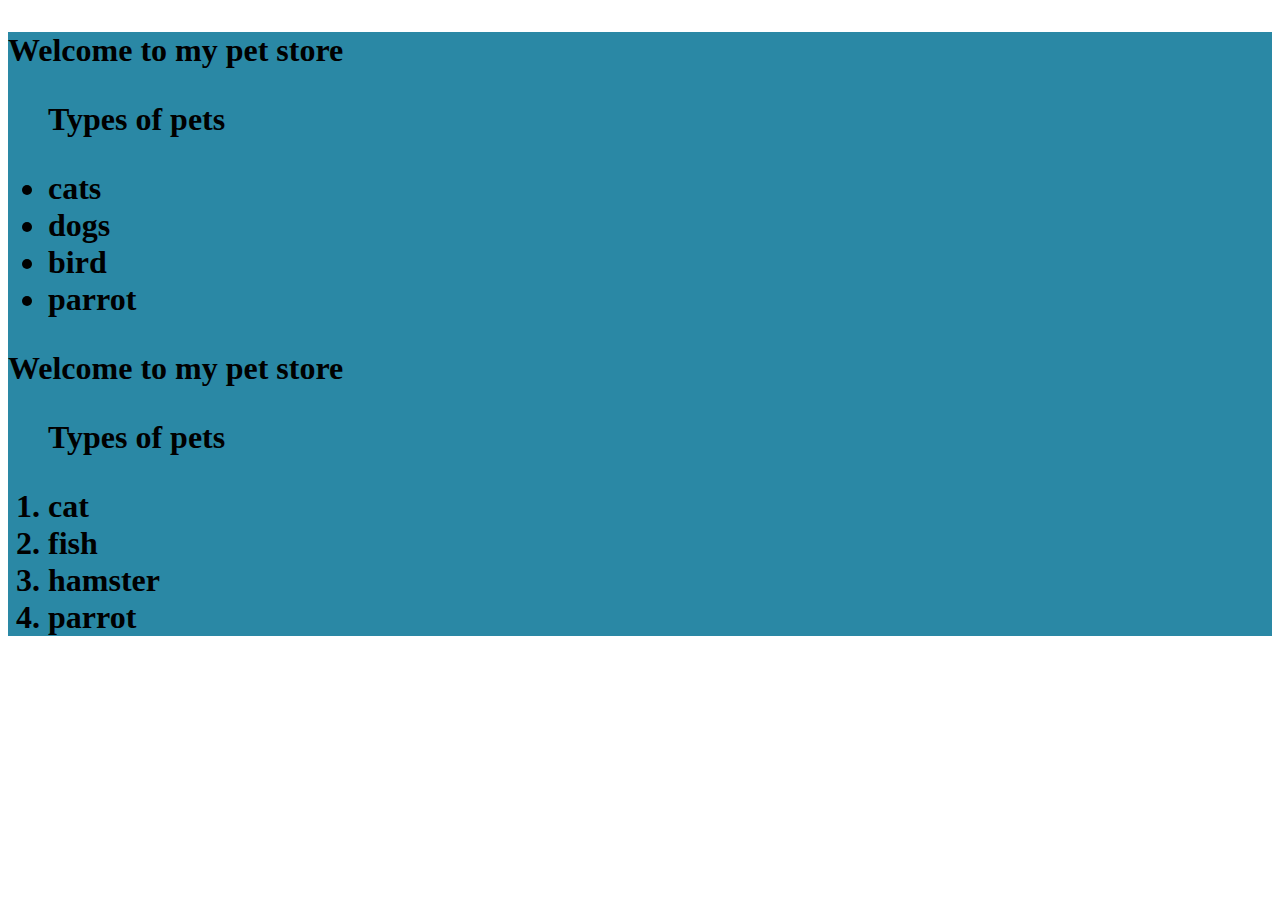
==== index.html @ 68cdddb0 "first commit" ====
<!DOCTYPE html>
<html lang="en">
<head>
    <meta charset="UTF-8">
    <meta name="viewport" content="width=device-width, initial-scale=1.0">
    <title>Document</title>
</head>
<body>
    <h1 style="background-color: rgb(42, 136, 165);</h1>
    <img src="https://encrypted-tbn0.gstatic.com/images?q=tbn:ANd9GcR204L4PMCVhodlQdWsI7KU-DsV5sVCfM0cdI9PW4cQOyWKhzv1WtlflinTEVfz3GwENQo&usqp=CAU" alt="">
    <p>Welcome to my pet store</p>
    <ul>Types of pets</ul>

    <ul>
        <li>cats</li>
        <li>dogs</li>
        <li>bird</li>
        <li>parrot</li>
    </ul>
    <p>Welcome to my pet store</p>
    <ol>Types of pets</ol>

    <nav>
        <ol>
            <li>cat</li>
            <li>fish</li>
            <li>hamster</li>
            <li>parrot</li>
 </ol>
 </nav>
 </body>           
</html>
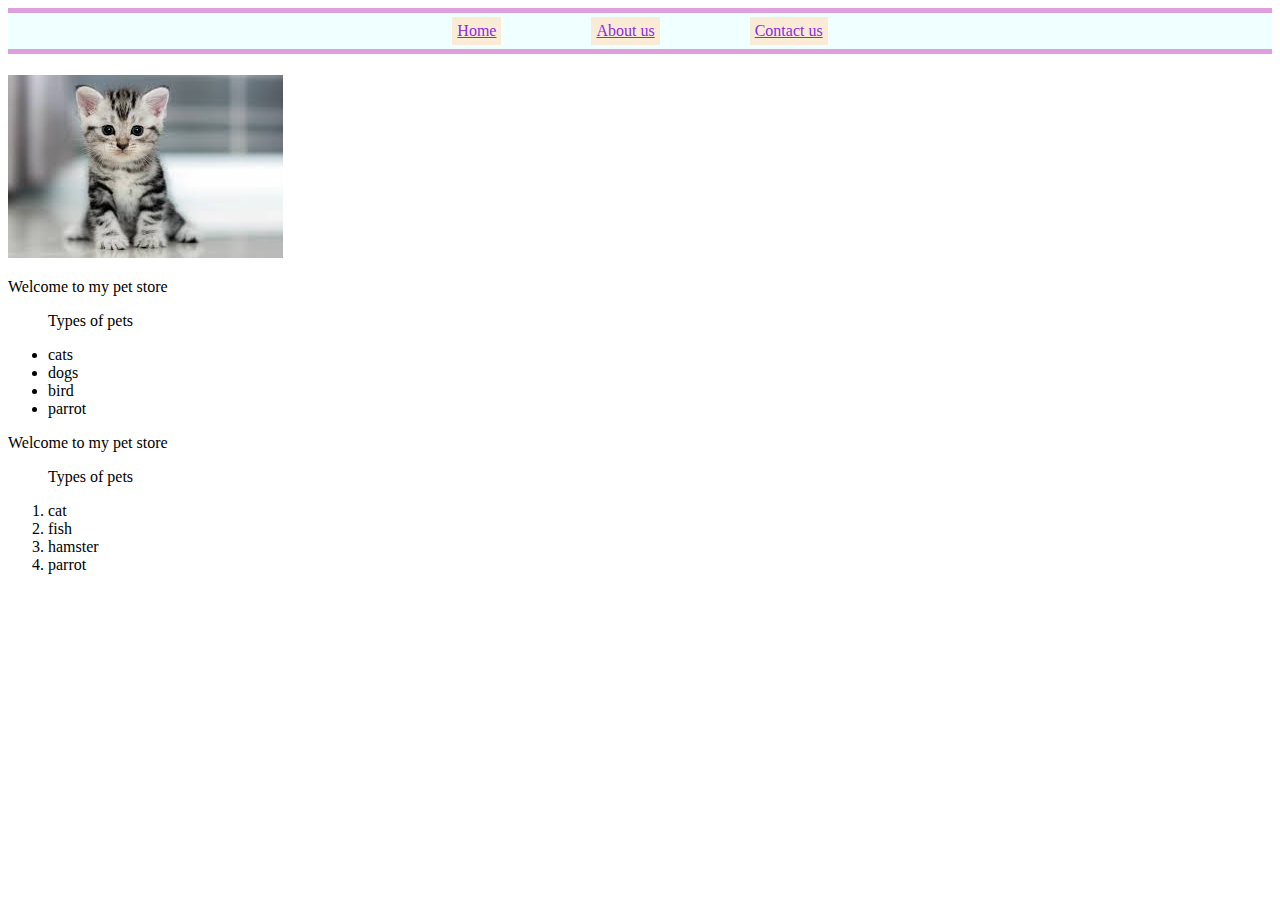
==== commit 16795c2f: "main" ====
--- a/index.html
+++ b/index.html
@@ -4,10 +4,18 @@
     <meta charset="UTF-8">
     <meta name="viewport" content="width=device-width, initial-scale=1.0">
     <title>Document</title>
+    <link rel="stylesheet" href="style.CSS">
 </head>
 <body>
-    <h1 style="background-color: rgb(42, 136, 165);</h1>
-    <img src="https://encrypted-tbn0.gstatic.com/images?q=tbn:ANd9GcR204L4PMCVhodlQdWsI7KU-DsV5sVCfM0cdI9PW4cQOyWKhzv1WtlflinTEVfz3GwENQo&usqp=CAU" alt="">
+    <nav>
+    <ul>
+        <li><a href="index.html">Home</a></li> 
+        <li><a href="about.html">About us</a></li> 
+        <li><a href="contact.html">Contact us</a></li> 
+     </ul>
+    </nav>
+    <h1 style= "background-color: rgb(42, 136, 165";></h1>
+    <img src="[data-uri]" alt="">
     <p>Welcome to my pet store</p>
     <ul>Types of pets</ul>
 
@@ -19,14 +27,11 @@
     </ul>
     <p>Welcome to my pet store</p>
     <ol>Types of pets</ol>
-
-    <nav>
         <ol>
             <li>cat</li>
             <li>fish</li>
             <li>hamster</li>
             <li>parrot</li>
  </ol>
- </nav>
  </body>           
 </html>--- a/style.CSS
+++ b/style.CSS
@@ -0,0 +1,35 @@
+nav{
+    background-color: azure;  
+    padding: 4px;
+    border-top: 5px solid plum; 
+    border-bottom: 5px solid plum; 
+    align-items: center;
+}
+
+nav ul{
+    list-style-type: none;
+    margin: 0;
+    padding: 0;
+    display: flex;
+    justify-content: center;
+    gap: 90px;
+}
+nav li{
+    margin: 0;
+}
+
+nav a{
+    display: block;
+    color: blueviolet;
+    background-color: antiquewhite;
+    padding: 5px;
+    align-items:center;
+    display: flex;
+    flex-direction: row;
+    text-align: center;
+}
+
+nav a:hover{
+
+
+}